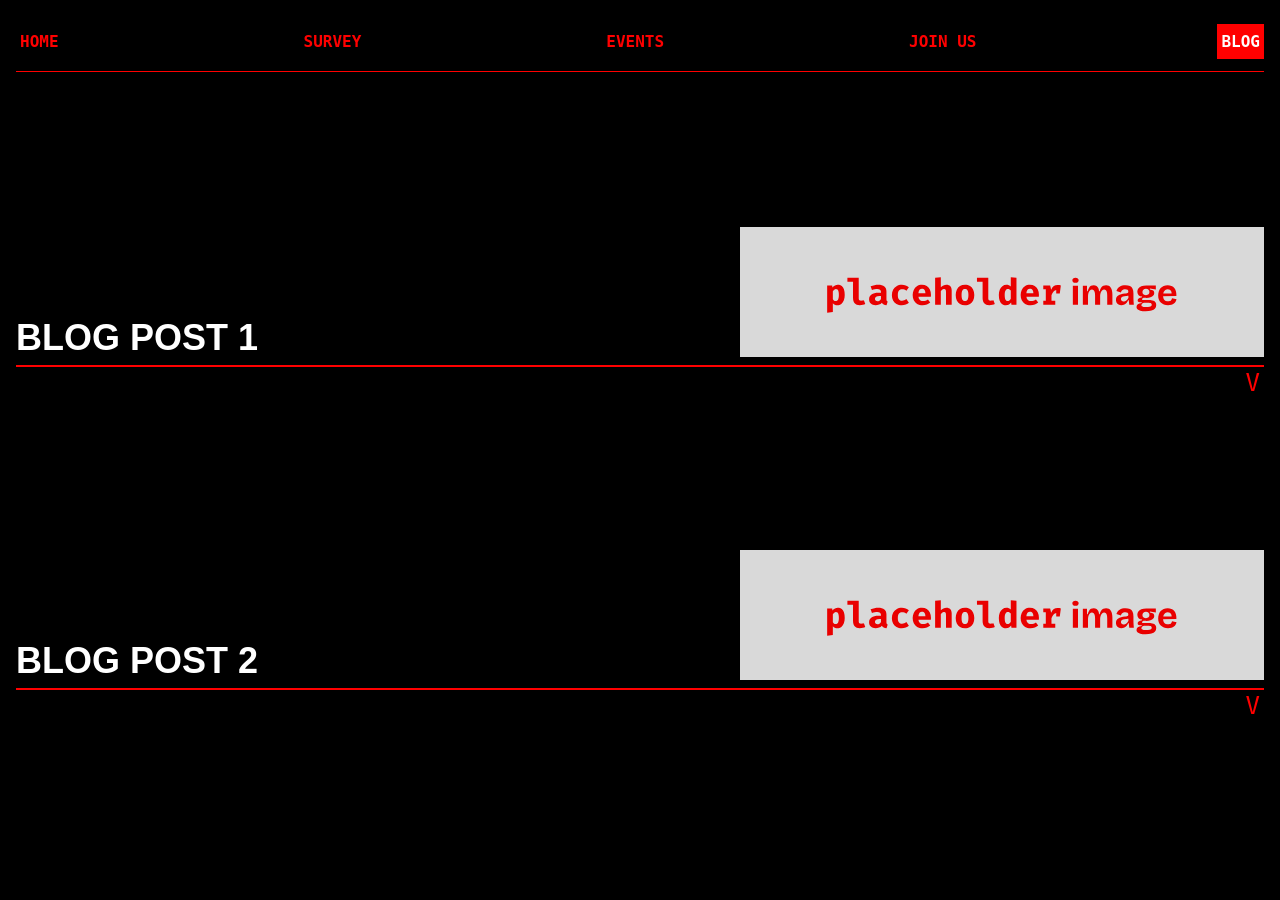
==== blog.html @ 26e93241 "donezo" ====
<!DOCTYPE html>
<html lang="en">
<head>
    <meta charset="UTF-8">
    <meta name="viewport" content="width=device-width, initial-scale=1.0">
    <title>Blog</title>
    <link rel="stylesheet" href="style.css">
</head>

<body class="subpage">
    <main id="canvas" class="blog-page">
        <nav id="mobile-nav" aria-label="Main navigation">
            <button id="menu-toggle"
                    type="button"
                    aria-label="Toggle navigation menu"
                    aria-expanded="false"
                    aria-controls="nav-links">

                <span></span>
                <span></span>
                <span></span>

            </button>

            <div id="nav-links">

                <a href="index.html">HOME</a>

                <a href="https://tally.so/r/zEjDAM"
                target="_blank"
                rel="noopener">SURVEY</a>

                <a href="events.html">EVENTS</a>

                <a href="join.html">JOIN US</a>

                <a href="blog.html" aria-current="page">BLOG</a>
            </div>
        </nav>

        <div id="blog-list">
            <details class="blog-post">
                <summary class="blog-header">
                    <div class="blog-preview">
                        <span class="blog-title">
                            BLOG POST 1
                        </span>
                        <img class="blog-thumbnail"
                            src="assets/placeholder.svg"
                            alt="Blog post graphic">
                    </div>
                    <div class="blog-divider"></div>
                    <span class="blog-arrow" aria-hidden="true">V</span>
                </summary>
                <div class="blog-content">
                    <p>
                        sdfsdjfklsdjfjsdjflksdf
                    </p>
                    <p>
                       sdflksdjfklsjdljflkjsdkflsd
                    </p>
                </div>
            </details>
            <details class="blog-post">
                <summary class="blog-header">
                    <div class="blog-preview">
                        <span class="blog-title">
                            BLOG POST 2
                        </span>
                        <img class="blog-thumbnail"
                            src="assets/placeholder.svg"
                            alt="Blog post graphic">
                    </div>
                    <div class="blog-divider"></div>
                    <span class="blog-arrow" aria-hidden="true">V</span>
                </summary>
                <div class="blog-content">
                    <p>
                        sdfsdjfklsdjfjsdjflksdf
                    </p>
                    <p>
                       sdflksdjfklsjdljflkjsdkflsd
                    </p>
                </div>
            </details>
        </div>
    </main>
    
    <script src="nav.js"></script>

</body>
</html>
---- style.css ----
:root {
    --background: #000000;
    --text: #ffffff;
    --accent: #ff0000;
    --highlight: #0000ff;

    --body-font: monospace;
    --body-size: 20px;
}

* {
    box-sizing: border-box;
}

body {
    margin: 0;
    background-color: var(--background);
    color: var(--text);
    font-family: var(--body-font);
}

#canvas {
    position: relative;
    width: 100%;
    min-height: 100vh;
    padding: 16px;
}

.tagline {
    margin: 0;
    text-align: right;
    font-size: 20px;
    position: relative;
    z-index: 20;
}

.logo-container {
    position: relative;
    width: 100%;
    margin-top: 10px;
    margin-bottom: 10px;
}

#logo {
    display: block;
    width: 100%;
    height: auto;
}

#eye-anchor {
    position: absolute;
    left: 71.4%;
    top: 68.5%;

    width: 12px;
    height: 12px;

    background-color: transparent;
    pointer-events: none;
    border-radius: 50%;

    transform: translate(-50%, -50%);
}

section {
    position: relative;
    margin-bottom: 60px;
}

section h2 {
    font-size: 20px;
    font-weight: normal;
    margin: 0 0 20px 0;
}

section p {
    font-size: 20px;
    line-height: 1.1;
    margin: 0 0 24px 0;
}

.highlight {
    background-color: var(--highlight);
    color: var(--text);
}

::selection {
    background-color: var(--highlight);
    color: var(--text);
}

a {
    color: inherit;
}

#graphics {
    position: absolute;
    inset: 0;
    z-index: 10;
    pointer-events: none;
}

.graphic {
    position: absolute;
    display: block;

    border: 2px solid var(--accent);

    color: var(--text);
    text-decoration: none;

    pointer-events: auto;
    cursor: grab;
    user-select: none;
    touch-action: none;
}

.graphic:active {
    cursor: grabbing;
}

.graphic img {
    -webkit-user-drag: none;
}

.graphic img {
    display: block;
    width: 100%;
    height: auto;
}

.graphic-label {
    position: absolute;
    bottom: 100%;
    left: -2px;

    background-color: var(--accent);
    color: white;

    padding: 2px 5px;

    font-family: Arial, sans-serif;
    font-size: 18px;
    font-weight: bold;

    white-space: nowrap;
}

#survey {
    top: 18%;
    left: 2%;
    width: 42%;
}

#join {
    top: 41%;
    left: 12%;
    width: 30%;
}

#blog {
    top: 31%;
    right: 2%;
    width: 31%;
}

#events {
    top: 63%;
    left: 28%;
    width: 42%;
}

#blog .graphic-label,
#events .graphic-label {
    left: auto;
    right: -2px;
}

#connections {
    position: absolute;
    inset: 0;

    width: 100%;
    height: 100%;

    z-index: 5;
    pointer-events: none;
    overflow: visible;
}

#connections line {
    stroke: var(--accent);
    stroke-width: 2px;
}

#reset-layout {
    display: block;
    margin: 8px 0 0 auto;

    position: relative;
    z-index: 20;

    background: none;
    border: none;
    padding: 0;

    color: var(--accent);
    font-family: var(--body-font);
    font-size: 14px;

    cursor: pointer;
}

#reset-layout:hover {
    color: var(--text);
    background-color: var(--accent);
}

/* EVENTS PAGE */

#events-list {
    display: flex;
    flex-direction: column;
    gap: 48px;
}

.event {
    display: grid;
    grid-template-columns: minmax(0, 7fr) minmax(0, 3fr);
    gap: 16px;
    align-items: start;
}

.event-title {
    font-family: var(--body-font);
    font-size: var(--body-size);
    font-weight: normal;

    margin: 0 0 16px 0;
    overflow-wrap: anywhere;
}

.event-title a {
    color: var(--text);
    text-decoration: underline;
}

.event-title a:hover,
.event-title a:focus-visible {
    color: var(--accent);
}

.event-description {
    font-family: var(--body-font);
    font-size: var(--body-size);

    text-align: justify;
    line-height: 1.1;

    margin: 0;
}

.event-image {
    display: block;
    width: 100%;
    height: auto;
    object-fit: contain;
}

/* JOIN PAGE */
.join-page {
    min-height: 100dvh;
    display: flex;
    flex-direction: column;
}

.join-container {
    flex: 1;
    display: flex;
    align-items: center;
    justify-content: center;

    width: 100%;
    margin: 0;
}

.join-link {
    display: block;
    width: 100%;
    text-decoration: none;
    color: inherit;
    cursor: pointer;
}

#join-logo {
    display: block;
    width: 100%;
    height: auto;
}

/* BLOG PAGE */
#blog-list {
    display: flex;
    flex-direction: column;
    gap: 16px;
}

.blog-header {
    display: block;
    list-style: none;
    cursor: pointer;
}

.blog-header::-webkit-details-marker {
    display: none;
}

.blog-preview {
    display: flex;
    justify-content: space-between;
    align-items: flex-end;
    gap: 24px;
}

.blog-title {
    flex: 1;

    font-family: Arial, sans-serif;
    font-size: clamp(18px, 3vw, 36px);
    font-weight: bold;
    line-height: 1.05;

    text-transform: uppercase;
    text-align: justify;
    overflow-wrap: anywhere;
}

.blog-thumbnail {
    display: block;

    width: auto;
    height: clamp(120px, 21vw, 300px);
    max-width: 42%;

    object-fit: contain;
    object-position: right bottom;
}

.blog-divider {
    width: 100%;
    height: 2px;
    background-color: var(--accent);
    margin-top: 8px;
}

.blog-arrow {
    display: block;
    width: max-content;
    margin: 4px 4px 0 auto;

    color: var(--accent);
    font-family: var(--body-font);
    font-size: 24px;
    line-height: 1;
}

.blog-post[open] .blog-arrow {
    transform: rotate(180deg);
}

.blog-header:hover .blog-title {
    color: var(--accent);
}

.blog-header:focus-visible {
    outline: 1px dashed var(--accent);
    outline-offset: 4px;
}

@media (prefers-reduced-motion: reduce) {
    .blog-arrow {
        transition: none;
    }
}

.blog-content {
    padding: 12px 0 24px;
}

.blog-content p {
    font-family: var(--body-font);
    font-size: var(--body-size);
    line-height: 1.2;

    text-align: justify;
    margin: 0 0 20px;
}


/* Responsiveness */
#mobile-nav {
    display: none;

    padding: 8px 0 12px;
    margin-bottom: 16px;

    border-bottom: 1px solid var(--accent);
}

/* Always show navigation on subpages */
.subpage #mobile-nav {
    display: block;
}

#menu-toggle {
    display: none;
}

#nav-links {
    display: flex;
    justify-content: space-between;
    align-items: center;
    gap: 16px;
}

#nav-links a {
    color: var(--accent);
    font-family: var(--body-font);
    font-size: 16px;
    font-weight: bold;
    text-decoration: none;
    padding: 8px 4px;
}

#nav-links a:hover,
#nav-links a:focus-visible,
#nav-links a[aria-current="page"] {
    background-color: var(--accent);
    color: var(--text);
}


#menu-toggle span {
    transition: transform 0.2s ease,
                opacity 0.2s ease;
}

#mobile-nav.open #menu-toggle span:nth-child(1) {
    transform: translateY(7px) rotate(45deg);
}

#mobile-nav.open #menu-toggle span:nth-child(2) {
    opacity: 0;
}

#mobile-nav.open #menu-toggle span:nth-child(3) {
    transform: translateY(-7px) rotate(-45deg);
}

@media (prefers-reduced-motion: reduce) {
    #menu-toggle span {
        transition: none;
    }
}

/* TABLET */
/* TABLET */

@media (max-width: 1024px) {

    #graphics,
    #connections,
    #reset-layout {
        display: none;
    }

    #mobile-nav {
        display: block;
    }

    .logo-container {
        margin-top: 24px;
        margin-bottom: 24px;
    }
}

/* MOBILE */

@media (max-width: 600px) {

    #mobile-nav {
        position: relative;
        padding: 8px 0;
        margin-bottom: 12px;
    }

    #menu-toggle {
        display: flex;
        flex-direction: column;
        justify-content: center;
        align-items: center;
        gap: 5px;

        width: 44px;
        height: 44px;
        margin-left: auto;

        background: transparent;
        border: none;
        padding: 8px;

        cursor: pointer;
    }

    #menu-toggle span {
        display: block;
        width: 26px;
        height: 2px;

        background-color: var(--accent);
    }

    #nav-links {
        display: none;
    }

    #mobile-nav.open #nav-links {
        display: flex;
        flex-direction: column;
        align-items: stretch;
        gap: 0;
    }

    #nav-links a {
        font-size: 14px;
        padding: 14px 8px;
        border-top: 1px solid var(--accent);
    }

    .tagline {
        font-size: 12px;
    }

    section h2 {
        font-size: 14px;
    }

    section p {
        font-size: 14px;
        line-height: 1.3;
    }
}

/* EVENTS — TABLET */

@media (max-width: 1024px) {

    .event {
        grid-template-columns: minmax(0, 65fr)
                               minmax(0, 35fr);
        gap: 12px;
    }

    #events-list {
        gap: 40px;
    }
}

/* EVENTS — MOBILE */

@media (max-width: 600px) {

    .event {
        grid-template-columns: 1fr;
        gap: 16px;
    }

    .event-title {
        font-size: 16px;
    }

    .event-description {
        font-size: 14px;
        line-height: 1.4;
        text-align: left;
    }

    #events-list {
        gap: 40px;
    }

    .event-image {
        width: 100%;
    }
}
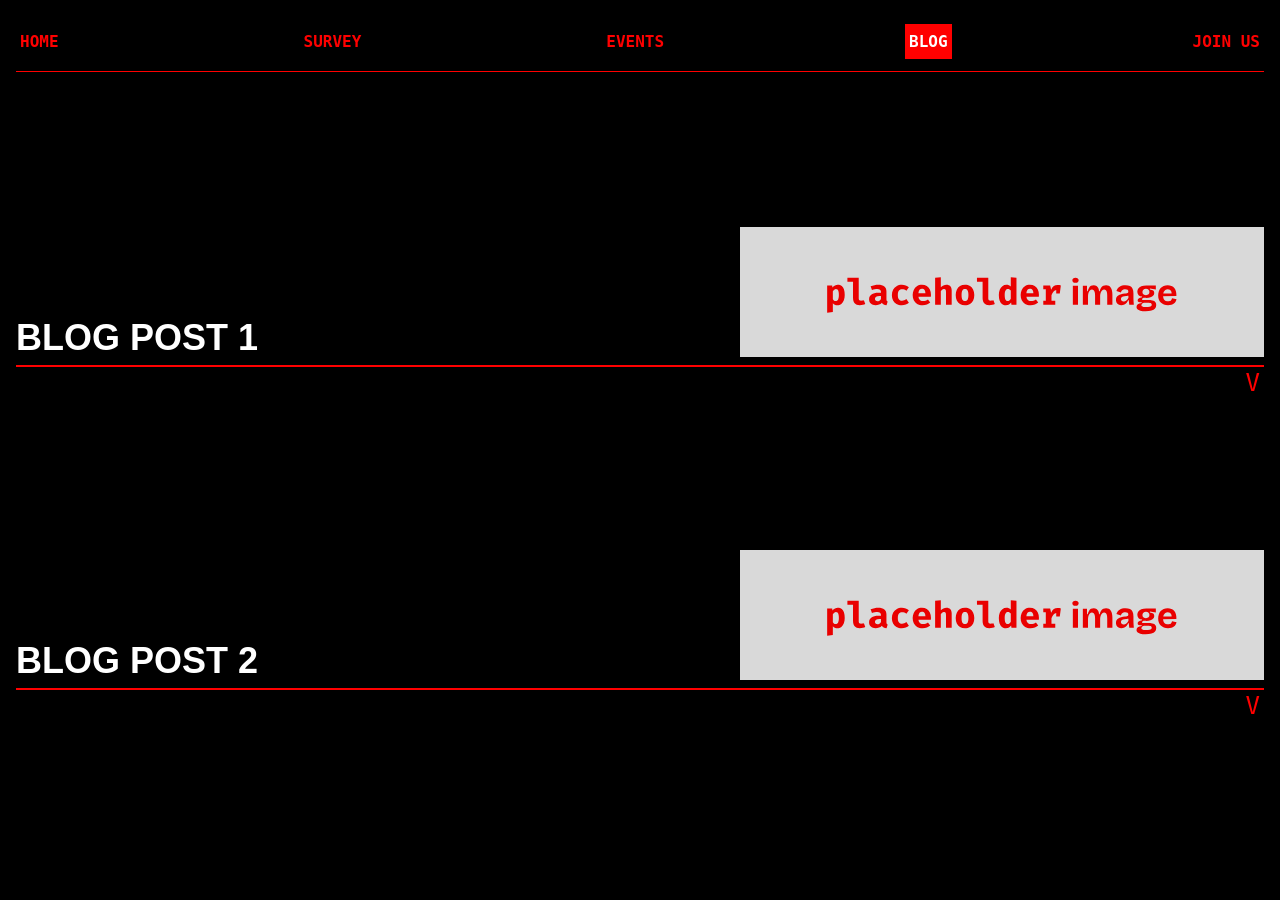
==== commit 37636f0f: "reorder nav + add home to index" ====
--- a/blog.html
+++ b/blog.html
@@ -4,6 +4,7 @@
     <meta charset="UTF-8">
     <meta name="viewport" content="width=device-width, initial-scale=1.0">
     <title>Blog</title>
+    <link rel="icon" type="image/svg+xml" href="./assets/tab.svg">
     <link rel="stylesheet" href="style.css">
 </head>
 
@@ -32,9 +33,9 @@
 
                 <a href="events.html">EVENTS</a>
 
+                <a href="blog.html" aria-current="page">BLOG</a>
+
                 <a href="join.html">JOIN US</a>
-
-                <a href="blog.html" aria-current="page">BLOG</a>
             </div>
         </nav>
 
--- a/style.css
+++ b/style.css
@@ -440,7 +440,6 @@
     color: var(--text);
 }
 
-
 #menu-toggle span {
     transition: transform 0.2s ease,
                 opacity 0.2s ease;
